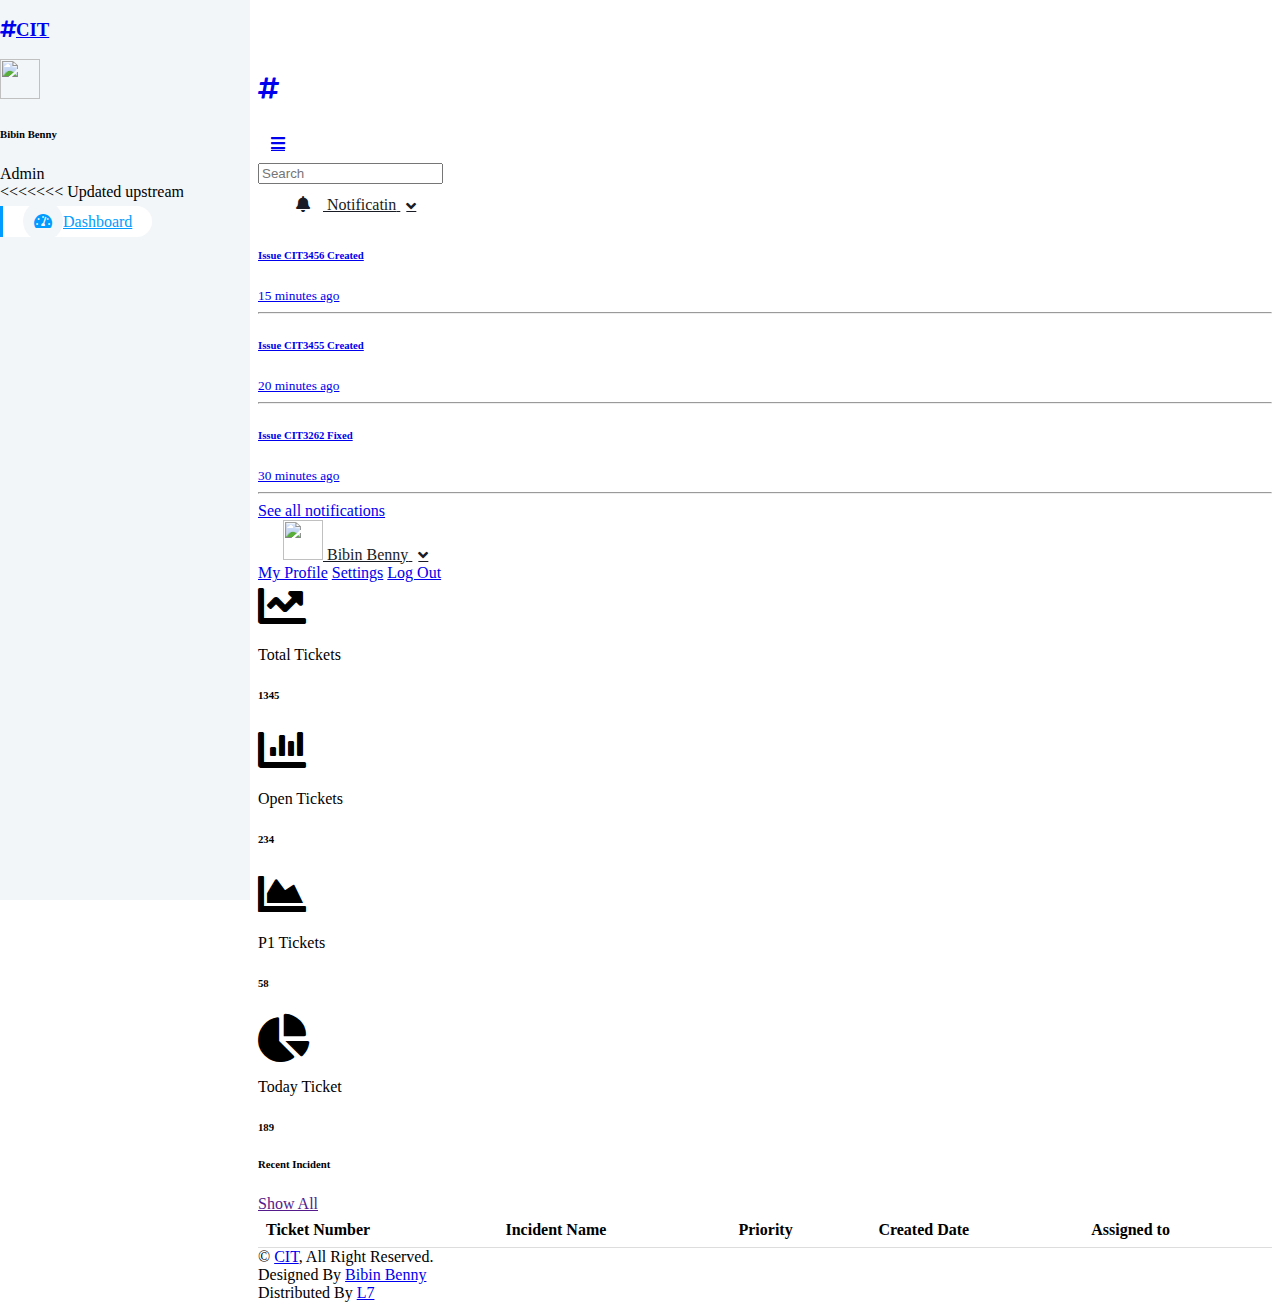
==== index.html @ d2e9c089 "localhost changed to sitename" ====
<!DOCTYPE html>
<html lang="en">

<head>
    <meta charset="utf-8">
    <title>CIT Dashboard</title>
    <meta content="width=device-width, initial-scale=1.0" name="viewport">
    <meta content="" name="keywords">
    <meta content="" name="description">

    <!-- Favicon -->
    <link href="img/favicon.ico" rel="icon">

    <!-- Google Web Fonts -->
    <link rel="preconnect" href="https://fonts.googleapis.com">
    <link rel="preconnect" href="https://fonts.gstatic.com" crossorigin>
    <link href="https://fonts.googleapis.com/css2?family=Heebo:wght@400;500;600;700&display=swap" rel="stylesheet">
    
    <!-- Icon Font Stylesheet -->
    <link href="https://cdnjs.cloudflare.com/ajax/libs/font-awesome/5.10.0/css/all.min.css" rel="stylesheet">
    <link href="https://cdn.jsdelivr.net/npm/bootstrap-icons@1.4.1/font/bootstrap-icons.css" rel="stylesheet">

    <!-- Libraries Stylesheet -->
    <link href="lib/owlcarousel/assets/owl.carousel.min.css" rel="stylesheet">
    <link href="lib/tempusdominus/css/tempusdominus-bootstrap-4.min.css" rel="stylesheet" />

    <!-- Customized Bootstrap Stylesheet -->
    <link href="css/bootstrap.min.css" rel="stylesheet">

    <!-- Template Stylesheet -->
    <link href="css/style.css" rel="stylesheet">
</head>

<style>
    table {
        border-collapse: collapse;
        width: 100%;
    }

    th, td {
        text-align: left;
        padding: 8px;
        border-bottom: 1px solid #ddd;
    }

    tr:nth-child(even) {
        background-color: #f2f2f2;
    }
</style>
<style>
    button {
        background-color: #107bd3;
        color: white;
        padding: 12px 20px;
        border: none;
        border-radius: 4px;
        cursor: pointer;
    }
</style>
<body>
    <div class="container-xxl position-relative bg-white d-flex p-0">
        <!-- Spinner Start -->
        <div id="spinner" class="show bg-white position-fixed translate-middle w-100 vh-100 top-50 start-50 d-flex align-items-center justify-content-center">
            <div class="spinner-border text-primary" style="width: 3rem; height: 3rem;" role="status">
                <span class="sr-only">Loading...</span>
            </div>
        </div>
        <!-- Spinner End -->


        <!-- Sidebar Start -->
        <div class="sidebar pe-4 pb-3">
            <nav class="navbar bg-light navbar-light">
                <a href="index.html" class="navbar-brand mx-4 mb-3">
                    <h3 class="text-primary"><i class="fa fa-hashtag me-2"></i>CIT</h3>
                </a>
                <div class="d-flex align-items-center ms-4 mb-4">
                    <div class="position-relative">
                        <img class="rounded-circle" src="img/user.jpg" alt="" style="width: 40px; height: 40px;">
                        <div class="bg-success rounded-circle border border-2 border-white position-absolute end-0 bottom-0 p-1"></div>
                    </div>
                    <div class="ms-3">
                        <h6 class="mb-0">Bibin Benny</h6>
                        <span>Admin</span>
                    </div>
                </div>
                <div class="navbar-nav w-100">
<<<<<<< Updated upstream
                    <a href="index.html" class="nav-item nav-link active"><i class="fa fa-tachometer-alt me-2"></i>Dashboard</a>
                   <!-- <a href="widget.html" class="nav-item nav-link"><i class="fa fa-th me-2"></i>Widgets</a>
=======
                    <a href="index.html" class="nav-item nav-link active"><i class="fa fa-tachometer-alt me-2"></i>Incident Dashboard</a>
                    <a href="resource.html" class="nav-item nav-link active"><i class="fa fa-tachometer-alt me-2"></i>Resource Dashboard</a>
                    <!-- <a href="widget.html" class="nav-item nav-link"><i class="fa fa-th me-2"></i>Widgets</a>
>>>>>>> Stashed changes
                    <a href="incident.html" class="nav-item nav-link"><i class="fa fa-keyboard me-2"></i>View Incident</a>
                    <a href="table.html" class="nav-item nav-link"><i class="fa fa-table me-2"></i>Tables</a>
                    <a href="chart.html" class="nav-item nav-link"><i class="fa fa-chart-bar me-2"></i>Charts</a>-->
                </div>
            </nav>
        </div>
        <!-- Sidebar End -->


        <!-- Content Start -->
        <div class="content">
            <!-- Navbar Start -->
            <nav class="navbar navbar-expand bg-light navbar-light sticky-top px-4 py-0">
                <a href="index.html" class="navbar-brand d-flex d-lg-none me-4">
                    <h2 class="text-primary mb-0"><i class="fa fa-hashtag"></i></h2>
                </a>
                <a href="#" class="sidebar-toggler flex-shrink-0">
                    <i class="fa fa-bars"></i>
                </a>
                <form class="d-none d-md-flex ms-4">
                    <input class="form-control border-0" type="search" placeholder="Search">
                </form>
                <div class="navbar-nav align-items-center ms-auto">
                    <!--<div class="nav-item dropdown">
                        <a href="#" class="nav-link dropdown-toggle" data-bs-toggle="dropdown">
                            <i class="fa fa-envelope me-lg-2"></i>
                            <span class="d-none d-lg-inline-flex">Message</span>
                        </a>
                        <div class="dropdown-menu dropdown-menu-end bg-light border-0 rounded-0 rounded-bottom m-0">
                            <a href="#" class="dropdown-item">
                                <div class="d-flex align-items-center">
                                    <img class="rounded-circle" src="img/user.jpg" alt="" style="width: 40px; height: 40px;">
                                    <div class="ms-2">
                                        <h6 class="fw-normal mb-0">Jhon send you a message</h6>
                                        <small>15 minutes ago</small>
                                    </div>
                                </div>
                            </a>
                            <hr class="dropdown-divider">
                            <a href="#" class="dropdown-item">
                                <div class="d-flex align-items-center">
                                    <img class="rounded-circle" src="img/user.jpg" alt="" style="width: 40px; height: 40px;">
                                    <div class="ms-2">
                                        <h6 class="fw-normal mb-0">Jhon send you a message</h6>
                                        <small>15 minutes ago</small>
                                    </div>
                                </div>
                            </a>
                            <hr class="dropdown-divider">
                            <a href="#" class="dropdown-item">
                                <div class="d-flex align-items-center">
                                    <img class="rounded-circle" src="img/user.jpg" alt="" style="width: 40px; height: 40px;">
                                    <div class="ms-2">
                                        <h6 class="fw-normal mb-0">Jhon send you a message</h6>
                                        <small>15 minutes ago</small>
                                    </div>
                                </div>
                            </a>
                            <hr class="dropdown-divider">
                            <a href="#" class="dropdown-item text-center">See all message</a>
                        </div>
                    </div> -->
                    <div class="nav-item dropdown">
                        <a href="#" class="nav-link dropdown-toggle" data-bs-toggle="dropdown">
                            <i class="fa fa-bell me-lg-2"></i>
                            <span class="d-none d-lg-inline-flex">Notificatin</span>
                        </a>
                        <div class="dropdown-menu dropdown-menu-end bg-light border-0 rounded-0 rounded-bottom m-0">
                            <a href="#" class="dropdown-item">
                                <h6 class="fw-normal mb-0">Issue CIT3456 Created</h6>
                                <small>15 minutes ago</small>
                            </a>
                            <hr class="dropdown-divider">
                            <a href="#" class="dropdown-item">
                                <h6 class="fw-normal mb-0">Issue CIT3455 Created</h6>
                                <small>20 minutes ago</small>
                            </a>
                            <hr class="dropdown-divider">
                            <a href="#" class="dropdown-item">
                                <h6 class="fw-normal mb-0">Issue CIT3262 Fixed</h6>
                                <small>30 minutes ago</small>
                            </a>
                            <hr class="dropdown-divider">
                            <a href="#" class="dropdown-item text-center">See all notifications</a>
                        </div>
                    </div>
                    <div class="nav-item dropdown">
                        <a href="#" class="nav-link dropdown-toggle" data-bs-toggle="dropdown">
                            <img class="rounded-circle me-lg-2" src="img/user.jpg" alt="" style="width: 40px; height: 40px;">
                            <span class="d-none d-lg-inline-flex">Bibin Benny</span>
                        </a>
                        <div class="dropdown-menu dropdown-menu-end bg-light border-0 rounded-0 rounded-bottom m-0">
                            <a href="#" class="dropdown-item">My Profile</a>
                            <a href="#" class="dropdown-item">Settings</a>
                            <a href="#" class="dropdown-item">Log Out</a>
                        </div>
                    </div>
                </div>
            </nav>
            <!-- Navbar End -->


            <!-- Sale & Revenue Start -->
            <div class="container-fluid pt-4 px-4">
                <div class="row g-4">
                    <div class="col-sm-6 col-xl-3">
                        <div class="bg-light rounded d-flex align-items-center justify-content-between p-4">
                            <i class="fa fa-chart-line fa-3x text-primary"></i>
                            <div class="ms-3">
                                <p class="mb-2">Total Tickets</p>
                                <h6 class="mb-0">1345</h6>
                            </div>
                        </div>
                    </div>
                    <div class="col-sm-6 col-xl-3">
                        <div class="bg-light rounded d-flex align-items-center justify-content-between p-4">
                            <i class="fa fa-chart-bar fa-3x text-primary"></i>
                            <div class="ms-3">
                                <p class="mb-2">Open Tickets</p>
                                <h6 class="mb-0">234</h6>
                            </div>
                        </div>
                    </div>
                    <div class="col-sm-6 col-xl-3">
                        <div class="bg-light rounded d-flex align-items-center justify-content-between p-4">
                            <i class="fa fa-chart-area fa-3x text-primary"></i>
                            <div class="ms-3">
                                <p class="mb-2">P1 Tickets</p>
                                <h6 class="mb-0">58</h6>
                            </div>
                        </div>
                    </div>
                    <div class="col-sm-6 col-xl-3">
                        <div class="bg-light rounded d-flex align-items-center justify-content-between p-4">
                            <i class="fa fa-chart-pie fa-3x text-primary"></i>
                            <div class="ms-3">
                                <p class="mb-2">Today Ticket</p>
                                <h6 class="mb-0">189</h6>
                            </div>
                        </div>
                    </div>
                </div>
            </div>
            <!-- Sale & Revenue End -->


            <!-- Sales Chart Start -->
            <!--<div class="container-fluid pt-4 px-4">
                <div class="row g-4">
                    <div class="col-sm-12 col-xl-6">
                        <div class="bg-light text-center rounded p-4">
                            <div class="d-flex align-items-center justify-content-between mb-4">
                                <h6 class="mb-0">Worldwide Sales</h6>
                                <a href="">Show All</a>
                            </div>
                            <canvas id="worldwide-sales"></canvas>
                        </div>
                    </div>
                    <div class="col-sm-12 col-xl-6">
                        <div class="bg-light text-center rounded p-4">
                            <div class="d-flex align-items-center justify-content-between mb-4">
                                <h6 class="mb-0">Salse & Revenue</h6>
                                <a href="">Show All</a>
                            </div>
                            <canvas id="salse-revenue"></canvas>
                        </div>
                    </div>
                </div>
            </div>-->
            <!-- Sales Chart End -->


            <!-- Recent Sales Start -->
            <div class="container-fluid pt-4 px-4">
                <div class="bg-light text-center rounded p-4">
                    <div class="d-flex align-items-center justify-content-between mb-4">
                        <h6 class="mb-0">Recent Incident</h6>
                        <a href="">Show All</a>
                    </div>
                    <!--Importent to keep-->
                    <div class="table-responsive">
                            
                        <table id="data-table">
                            <thead>
                                <tr>
                                    <th>Ticket Number</th>
                                    <th>Incident Name</th>
                                    <th>Priority</th>
                                    <th>Created Date</th>
                                    <th>Assigned to</th>
                                </tr>
                            </thead>
                            <tbody>
                            </tbody>
                        </table>
                        <script>
                            function fetchData() {
                                // Get the ID value from the input element
                                var id = document.getElementById("ID").value;
                    
                                // Use AJAX to fetch the data from the server
                                var xhr = new XMLHttpRequest();
                                xhr.open("GET", "fetch_data.php?id=" + id, true);
                                xhr.onload = function() {
                                    if (xhr.status === 200) {
                                        // Display the fetched data in the output element
                                        document.getElementById("output").innerHTML = xhr.responseText;
                                    }
                                };
                                xhr.send();
                            }
                        </script>
                        <script>
                            fetch('http://citengin.azurewebsites.net/api/tutorials')
                                .then(response => response.json())
                                .then(data => {
                                    let table = document.querySelector('#data-table tbody');
                                    data.forEach(Issuedetail => {
                                        let row = table.insertRow();
                                        row.insertCell().innerHTML = Issuedetail.ID;
                                        row.insertCell().innerHTML = Issuedetail.Incident_Name;
                                        row.insertCell().innerHTML = Issuedetail.Priority;
                                        row.insertCell().innerHTML = Issuedetail.Created_Date;
                                        row.insertCell().innerHTML = Issuedetail.Assigned_to;
                                        var button = document.createElement("button");
				                        button.innerHTML = "Details";
				                        button.onclick = function() {
                                            window.location.href = '/incident.html?id=' + Issuedetail.ID;
				                       };
				                       var buttonCell = row.insertCell(5);
				                       buttonCell.appendChild(button);
                                    });
                                });       
                        </script>
                        
                    </div>
                </div>
            </div>
            <!-- Recent Sales End -->


            <!-- Widgets Start -->
            <div class="container-fluid pt-4 px-4">
                <div class="row g-4">
                  <!--  <div class="col-sm-12 col-md-6 col-xl-4">
                        <div class="h-100 bg-light rounded p-4">
                            <div class="d-flex align-items-center justify-content-between mb-2">
                                <h6 class="mb-0">Messages</h6>
                                <a href="">Show All</a>
                            </div>
                            <div class="d-flex align-items-center border-bottom py-3">
                                <img class="rounded-circle flex-shrink-0" src="img/user.jpg" alt="" style="width: 40px; height: 40px;">
                                <div class="w-100 ms-3">
                                    <div class="d-flex w-100 justify-content-between">
                                        <h6 class="mb-0">Jhon Doe</h6>
                                        <small>15 minutes ago</small>
                                    </div>
                                    <span>Short message goes here...</span>
                                </div>
                            </div>
                            <div class="d-flex align-items-center border-bottom py-3">
                                <img class="rounded-circle flex-shrink-0" src="img/user.jpg" alt="" style="width: 40px; height: 40px;">
                                <div class="w-100 ms-3">
                                    <div class="d-flex w-100 justify-content-between">
                                        <h6 class="mb-0">Jhon Doe</h6>
                                        <small>15 minutes ago</small>
                                    </div>
                                    <span>Short message goes here...</span>
                                </div>
                            </div>
                            <div class="d-flex align-items-center border-bottom py-3">
                                <img class="rounded-circle flex-shrink-0" src="img/user.jpg" alt="" style="width: 40px; height: 40px;">
                                <div class="w-100 ms-3">
                                    <div class="d-flex w-100 justify-content-between">
                                        <h6 class="mb-0">Jhon Doe</h6>
                                        <small>15 minutes ago</small>
                                    </div>
                                    <span>Short message goes here...</span>
                                </div>
                            </div>
                            <div class="d-flex align-items-center pt-3">
                                <img class="rounded-circle flex-shrink-0" src="img/user.jpg" alt="" style="width: 40px; height: 40px;">
                                <div class="w-100 ms-3">
                                    <div class="d-flex w-100 justify-content-between">
                                        <h6 class="mb-0">Jhon Doe</h6>
                                        <small>15 minutes ago</small>
                                    </div>
                                    <span>Short message goes here...</span>
                                </div>
                            </div>
                        </div>
                    </div>-->
                   <!-- <div class="col-sm-12 col-md-6 col-xl-4">
                        <div class="h-100 bg-light rounded p-4">
                            <div class="d-flex align-items-center justify-content-between mb-4">
                                <h6 class="mb-0">Calender</h6>
                                <a href="">Show All</a>
                            </div>
                            <div id="calender"></div>
                        </div>
                    </div>-->
                   <!-- <div class="col-sm-12 col-md-6 col-xl-4">
                        <div class="h-100 bg-light rounded p-4">
                            <div class="d-flex align-items-center justify-content-between mb-4">
                                <h6 class="mb-0">To Do List</h6>
                                <a href="">Show All</a>
                            </div>
                            <div class="d-flex mb-2">
                                <input class="form-control bg-transparent" type="text" placeholder="Enter task">
                                <button type="button" class="btn btn-primary ms-2">Add</button>
                            </div>
                            <div class="d-flex align-items-center border-bottom py-2">
                                <input class="form-check-input m-0" type="checkbox">
                                <div class="w-100 ms-3">
                                    <div class="d-flex w-100 align-items-center justify-content-between">
                                        <span>Short task goes here...</span>
                                        <button class="btn btn-sm"><i class="fa fa-times"></i></button>
                                    </div>
                                </div>
                            </div>
                            <div class="d-flex align-items-center border-bottom py-2">
                                <input class="form-check-input m-0" type="checkbox">
                                <div class="w-100 ms-3">
                                    <div class="d-flex w-100 align-items-center justify-content-between">
                                        <span>Short task goes here...</span>
                                        <button class="btn btn-sm"><i class="fa fa-times"></i></button>
                                    </div>
                                </div>
                            </div>
                            <div class="d-flex align-items-center border-bottom py-2">
                                <input class="form-check-input m-0" type="checkbox" checked>
                                <div class="w-100 ms-3">
                                    <div class="d-flex w-100 align-items-center justify-content-between">
                                        <span><del>Short task goes here...</del></span>
                                        <button class="btn btn-sm text-primary"><i class="fa fa-times"></i></button>
                                    </div>
                                </div>
                            </div>
                            <div class="d-flex align-items-center border-bottom py-2">
                                <input class="form-check-input m-0" type="checkbox">
                                <div class="w-100 ms-3">
                                    <div class="d-flex w-100 align-items-center justify-content-between">
                                        <span>Short task goes here...</span>
                                        <button class="btn btn-sm"><i class="fa fa-times"></i></button>
                                    </div>
                                </div>
                            </div>
                            <div class="d-flex align-items-center pt-2">
                                <input class="form-check-input m-0" type="checkbox">
                                <div class="w-100 ms-3">
                                    <div class="d-flex w-100 align-items-center justify-content-between">
                                        <span>Short task goes here...</span>
                                        <button class="btn btn-sm"><i class="fa fa-times"></i></button>
                                    </div>
                                </div>
                            </div>
                        </div>
                    </div>-->
                </div>
            </div>
            <!-- Widgets End -->


            <!-- Footer Start -->
            <div class="container-fluid pt-4 px-4">
                <div class="bg-light rounded-top p-4">
                    <div class="row">
                        <div class="col-12 col-sm-6 text-center text-sm-start">
                            &copy; <a href="#">CIT</a>, All Right Reserved. 
                        </div>
                        <div class="col-12 col-sm-6 text-center text-sm-end">
                            <!--/*** This template is free as long as you keep the footer author’s credit link/attribution link/backlink. If you'd like to use the template without the footer author’s credit link/attribution link/backlink, you can purchase the Credit Removal License from "https://htmlcodex.com/credit-removal". Thank you for your support. ***/-->
                            Designed By <a href="https://www.linkedin.com/in/bibin-benny-2371082b/" target="_blank">Bibin Benny</a>
                        </br>
                        Distributed By <a class="border-bottom" href="https://litmus7.com/" target="_blank">L7</a>
                        </div>
                    </div>
                </div>
            </div>
            <!-- Footer End -->
        </div>
        <!-- Content End -->


        <!-- Back to Top -->
        <a href="#" class="btn btn-lg btn-primary btn-lg-square back-to-top"><i class="bi bi-arrow-up"></i></a>
    </div>

    <!-- JavaScript Libraries -->
    <script src="https://code.jquery.com/jquery-3.4.1.min.js"></script>
    <script src="https://cdn.jsdelivr.net/npm/bootstrap@5.0.0/dist/js/bootstrap.bundle.min.js"></script>
    <script src="lib/chart/chart.min.js"></script>
    <script src="lib/easing/easing.min.js"></script>
    <script src="lib/waypoints/waypoints.min.js"></script>
    <script src="lib/owlcarousel/owl.carousel.min.js"></script>
    <script src="lib/tempusdominus/js/moment.min.js"></script>
    <script src="lib/tempusdominus/js/moment-timezone.min.js"></script>
    <script src="lib/tempusdominus/js/tempusdominus-bootstrap-4.min.js"></script>

    <!-- Template Javascript -->
    <script src="js/main.js"></script>
</body>

</html>
---- css/style.css ----
/********** Template CSS **********/
:root {
    --primary: #009CFF;
    --light: #F3F6F9;
    --dark: #191C24;
}

.back-to-top {
    position: fixed;
    display: none;
    right: 45px;
    bottom: 45px;
    z-index: 99;
}


/*** Spinner ***/
#spinner {
    opacity: 0;
    visibility: hidden;
    transition: opacity .5s ease-out, visibility 0s linear .5s;
    z-index: 99999;
}

#spinner.show {
    transition: opacity .5s ease-out, visibility 0s linear 0s;
    visibility: visible;
    opacity: 1;
}


/*** Button ***/
.btn {
    transition: .5s;
}

.btn.btn-primary {
    color: #FFFFFF;
}

.btn-square {
    width: 38px;
    height: 38px;
}

.btn-sm-square {
    width: 32px;
    height: 32px;
}

.btn-lg-square {
    width: 48px;
    height: 48px;
}

.btn-square,
.btn-sm-square,
.btn-lg-square {
    padding: 0;
    display: inline-flex;
    align-items: center;
    justify-content: center;
    font-weight: normal;
    border-radius: 50px;
}


/*** Layout ***/
.sidebar {
    position: fixed;
    top: 0;
    left: 0;
    bottom: 0;
    width: 250px;
    height: 100vh;
    overflow-y: auto;
    background: var(--light);
    transition: 0.5s;
    z-index: 999;
}

.content {
    margin-left: 250px;
    min-height: 100vh;
    background: #FFFFFF;
    transition: 0.5s;
}

@media (min-width: 992px) {
    .sidebar {
        margin-left: 0;
    }

    .sidebar.open {
        margin-left: -250px;
    }

    .content {
        width: calc(100% - 250px);
    }

    .content.open {
        width: 100%;
        margin-left: 0;
    }
}

@media (max-width: 991.98px) {
    .sidebar {
        margin-left: -250px;
    }

    .sidebar.open {
        margin-left: 0;
    }

    .content {
        width: 100%;
        margin-left: 0;
    }
}


/*** Navbar ***/
.sidebar .navbar .navbar-nav .nav-link {
    padding: 7px 20px;
    color: var(--dark);
    font-weight: 500;
    border-left: 3px solid var(--light);
    border-radius: 0 30px 30px 0;
    outline: none;
}

.sidebar .navbar .navbar-nav .nav-link:hover,
.sidebar .navbar .navbar-nav .nav-link.active {
    color: var(--primary);
    background: #FFFFFF;
    border-color: var(--primary);
}

.sidebar .navbar .navbar-nav .nav-link i {
    width: 40px;
    height: 40px;
    display: inline-flex;
    align-items: center;
    justify-content: center;
    background: #FFFFFF;
    border-radius: 40px;
}

.sidebar .navbar .navbar-nav .nav-link:hover i,
.sidebar .navbar .navbar-nav .nav-link.active i {
    background: var(--light);
}

.sidebar .navbar .dropdown-toggle::after {
    position: absolute;
    top: 15px;
    right: 15px;
    border: none;
    content: "\f107";
    font-family: "Font Awesome 5 Free";
    font-weight: 900;
    transition: .5s;
}

.sidebar .navbar .dropdown-toggle[aria-expanded=true]::after {
    transform: rotate(-180deg);
}

.sidebar .navbar .dropdown-item {
    padding-left: 25px;
    border-radius: 0 30px 30px 0;
}

.content .navbar .navbar-nav .nav-link {
    margin-left: 25px;
    padding: 12px 0;
    color: var(--dark);
    outline: none;
}

.content .navbar .navbar-nav .nav-link:hover,
.content .navbar .navbar-nav .nav-link.active {
    color: var(--primary);
}

.content .navbar .sidebar-toggler,
.content .navbar .navbar-nav .nav-link i {
    width: 40px;
    height: 40px;
    display: inline-flex;
    align-items: center;
    justify-content: center;
    background: #FFFFFF;
    border-radius: 40px;
}

.content .navbar .dropdown-toggle::after {
    margin-left: 6px;
    vertical-align: middle;
    border: none;
    content: "\f107";
    font-family: "Font Awesome 5 Free";
    font-weight: 900;
    transition: .5s;
}

.content .navbar .dropdown-toggle[aria-expanded=true]::after {
    transform: rotate(-180deg);
}

@media (max-width: 575.98px) {
    .content .navbar .navbar-nav .nav-link {
        margin-left: 15px;
    }
}


/*** Date Picker ***/
.bootstrap-datetimepicker-widget.bottom {
    top: auto !important;
}

.bootstrap-datetimepicker-widget .table * {
    border-bottom-width: 0px;
}

.bootstrap-datetimepicker-widget .table th {
    font-weight: 500;
}

.bootstrap-datetimepicker-widget.dropdown-menu {
    padding: 10px;
    border-radius: 2px;
}

.bootstrap-datetimepicker-widget table td.active,
.bootstrap-datetimepicker-widget table td.active:hover {
    background: var(--primary);
}

.bootstrap-datetimepicker-widget table td.today::before {
    border-bottom-color: var(--primary);
}


/*** Testimonial ***/
.progress .progress-bar {
    width: 0px;
    transition: 2s;
}


/*** Testimonial ***/
.testimonial-carousel .owl-dots {
    margin-top: 24px;
    display: flex;
    align-items: flex-end;
    justify-content: center;
}

.testimonial-carousel .owl-dot {
    position: relative;
    display: inline-block;
    margin: 0 5px;
    width: 15px;
    height: 15px;
    border: 5px solid var(--primary);
    border-radius: 15px;
    transition: .5s;
}

.testimonial-carousel .owl-dot.active {
    background: var(--dark);
    border-color: var(--primary);
}
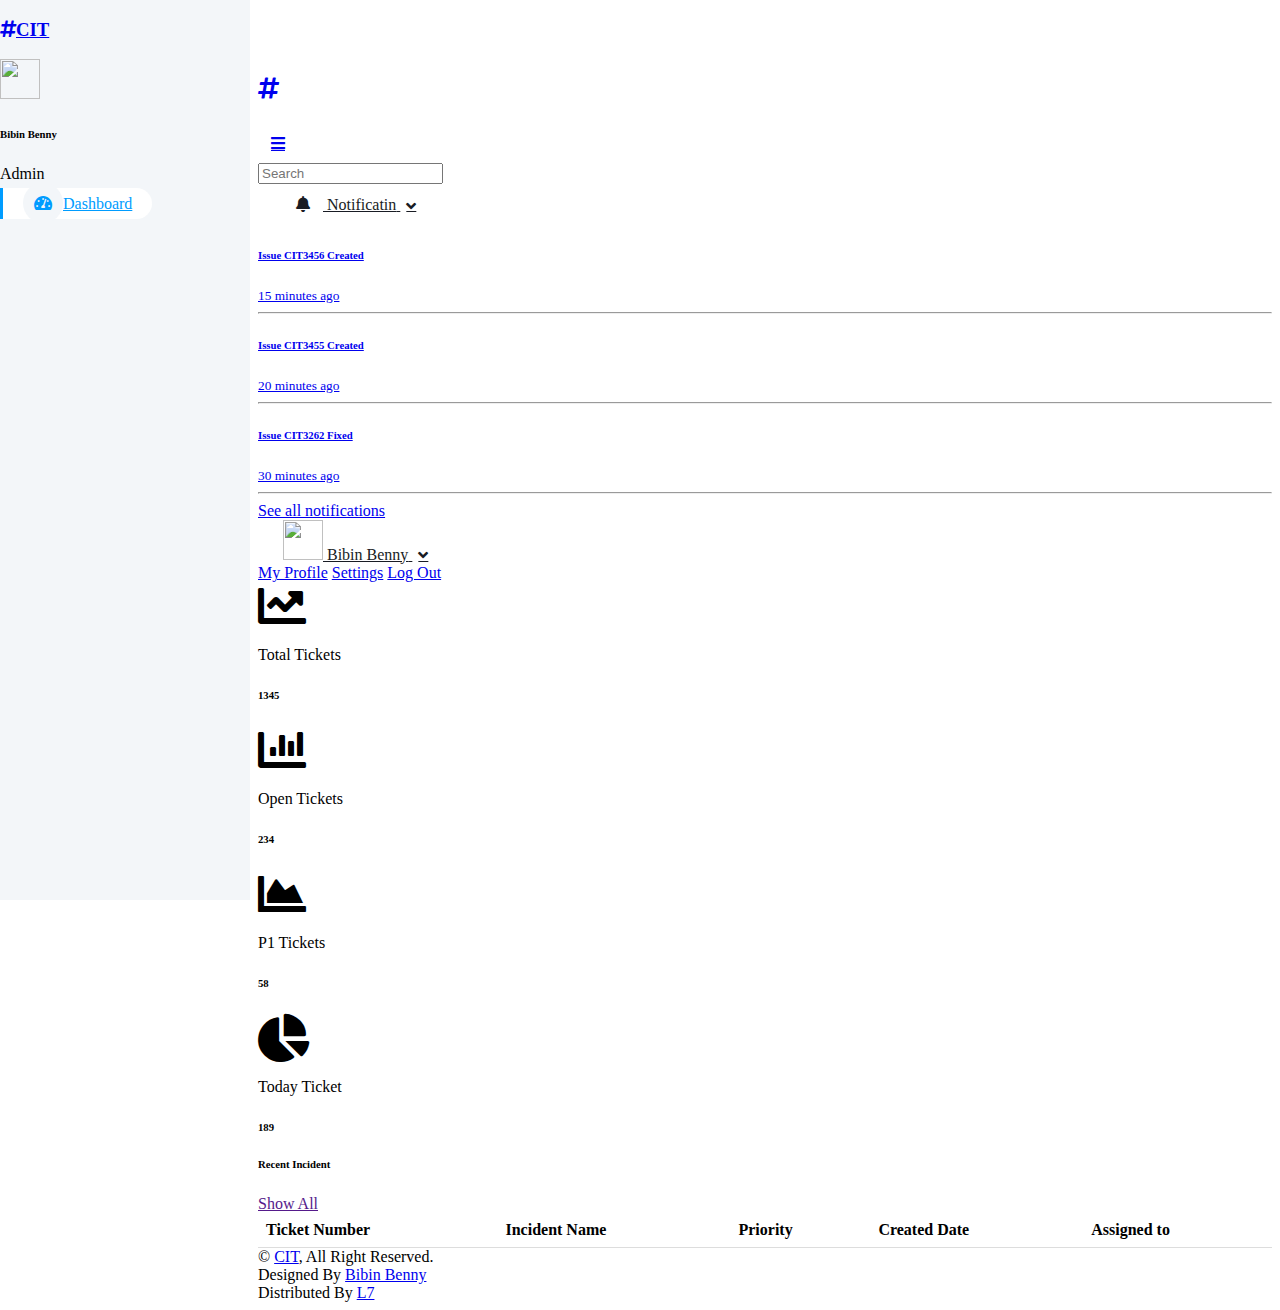
==== commit 5ad46f62: "updated index and incident" ====
--- a/index.html
+++ b/index.html
@@ -85,14 +85,8 @@
                     </div>
                 </div>
                 <div class="navbar-nav w-100">
-<<<<<<< Updated upstream
                     <a href="index.html" class="nav-item nav-link active"><i class="fa fa-tachometer-alt me-2"></i>Dashboard</a>
                    <!-- <a href="widget.html" class="nav-item nav-link"><i class="fa fa-th me-2"></i>Widgets</a>
-=======
-                    <a href="index.html" class="nav-item nav-link active"><i class="fa fa-tachometer-alt me-2"></i>Incident Dashboard</a>
-                    <a href="resource.html" class="nav-item nav-link active"><i class="fa fa-tachometer-alt me-2"></i>Resource Dashboard</a>
-                    <!-- <a href="widget.html" class="nav-item nav-link"><i class="fa fa-th me-2"></i>Widgets</a>
->>>>>>> Stashed changes
                     <a href="incident.html" class="nav-item nav-link"><i class="fa fa-keyboard me-2"></i>View Incident</a>
                     <a href="table.html" class="nav-item nav-link"><i class="fa fa-table me-2"></i>Tables</a>
                     <a href="chart.html" class="nav-item nav-link"><i class="fa fa-chart-bar me-2"></i>Charts</a>-->
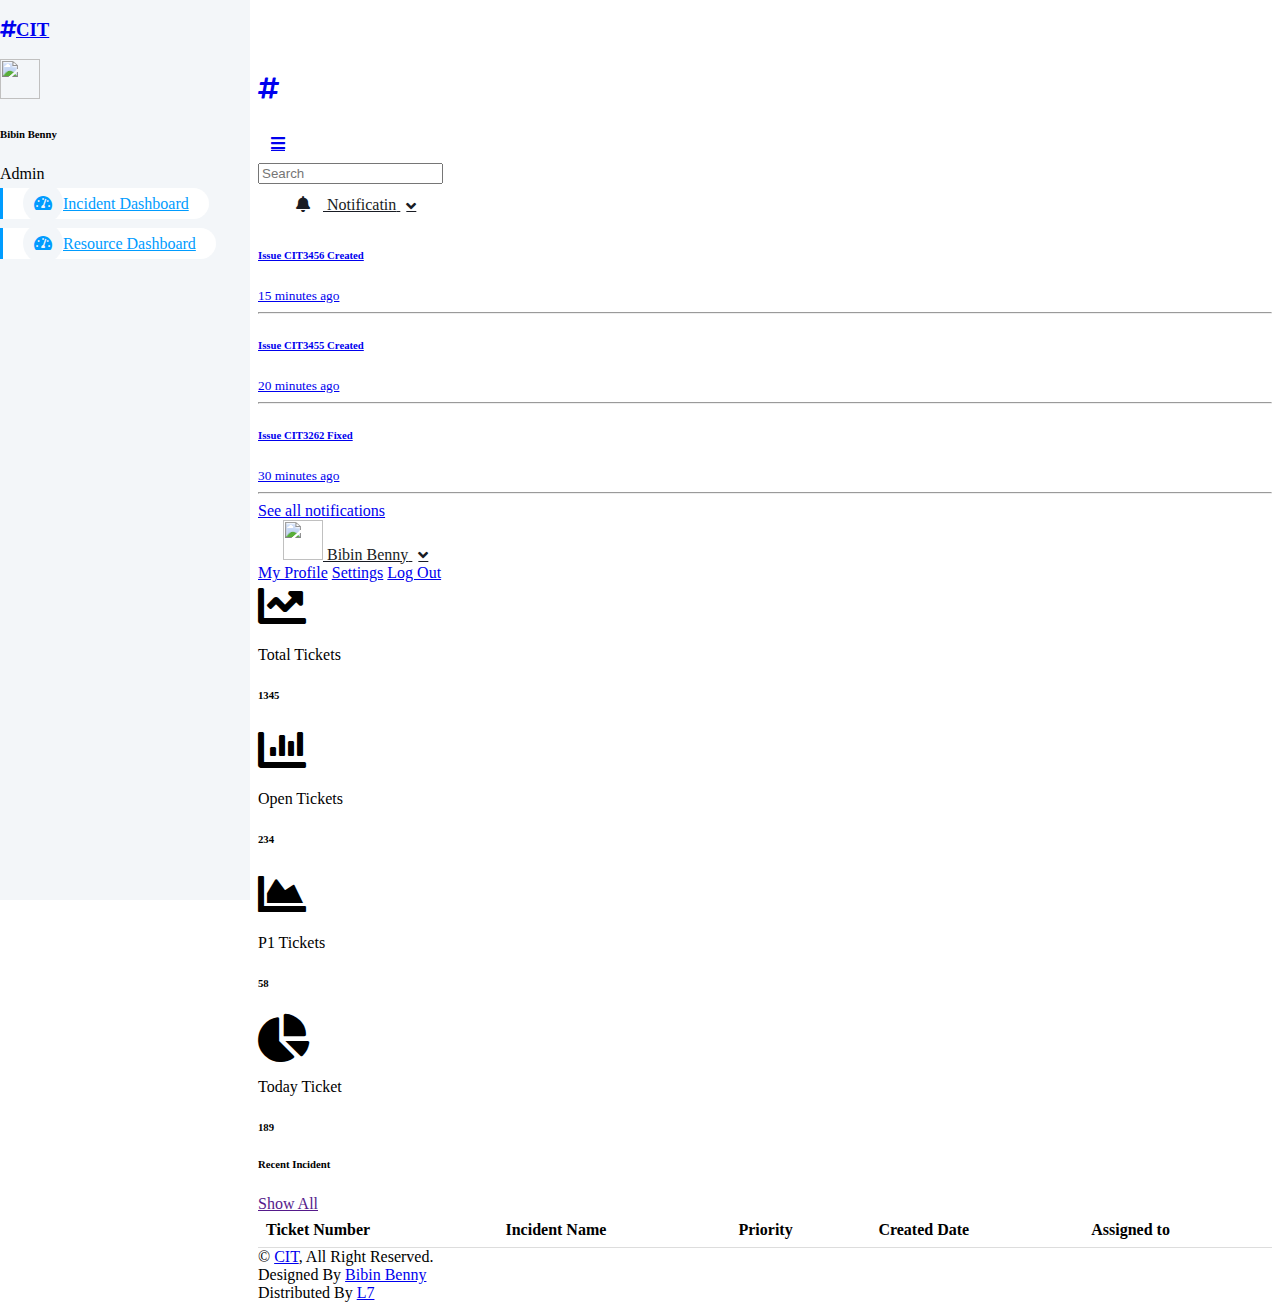
==== commit 47fe854c: "updated http to https" ====
--- a/index.html
+++ b/index.html
@@ -85,8 +85,9 @@
                     </div>
                 </div>
                 <div class="navbar-nav w-100">
-                    <a href="index.html" class="nav-item nav-link active"><i class="fa fa-tachometer-alt me-2"></i>Dashboard</a>
-                   <!-- <a href="widget.html" class="nav-item nav-link"><i class="fa fa-th me-2"></i>Widgets</a>
+                    <a href="index.html" class="nav-item nav-link active"><i class="fa fa-tachometer-alt me-2"></i>Incident Dashboard</a>
+                    <a href="resource.html" class="nav-item nav-link active"><i class="fa fa-tachometer-alt me-2"></i>Resource Dashboard</a>
+                    <!-- <a href="widget.html" class="nav-item nav-link"><i class="fa fa-th me-2"></i>Widgets</a>
                     <a href="incident.html" class="nav-item nav-link"><i class="fa fa-keyboard me-2"></i>View Incident</a>
                     <a href="table.html" class="nav-item nav-link"><i class="fa fa-table me-2"></i>Tables</a>
                     <a href="chart.html" class="nav-item nav-link"><i class="fa fa-chart-bar me-2"></i>Charts</a>-->
@@ -285,7 +286,7 @@
                         <script>
                             function fetchData() {
                                 // Get the ID value from the input element
-                                var id = document.getElementById("ID").value;
+                                var id = document.getElementById("_id").value;
                     
                                 // Use AJAX to fetch the data from the server
                                 var xhr = new XMLHttpRequest();
@@ -300,7 +301,7 @@
                             }
                         </script>
                         <script>
-                            fetch('http://citengin.azurewebsites.net/api/tutorials')
+                            fetch('https://citengin.azurewebsites.net/api/incidents')
                                 .then(response => response.json())
                                 .then(data => {
                                     let table = document.querySelector('#data-table tbody');
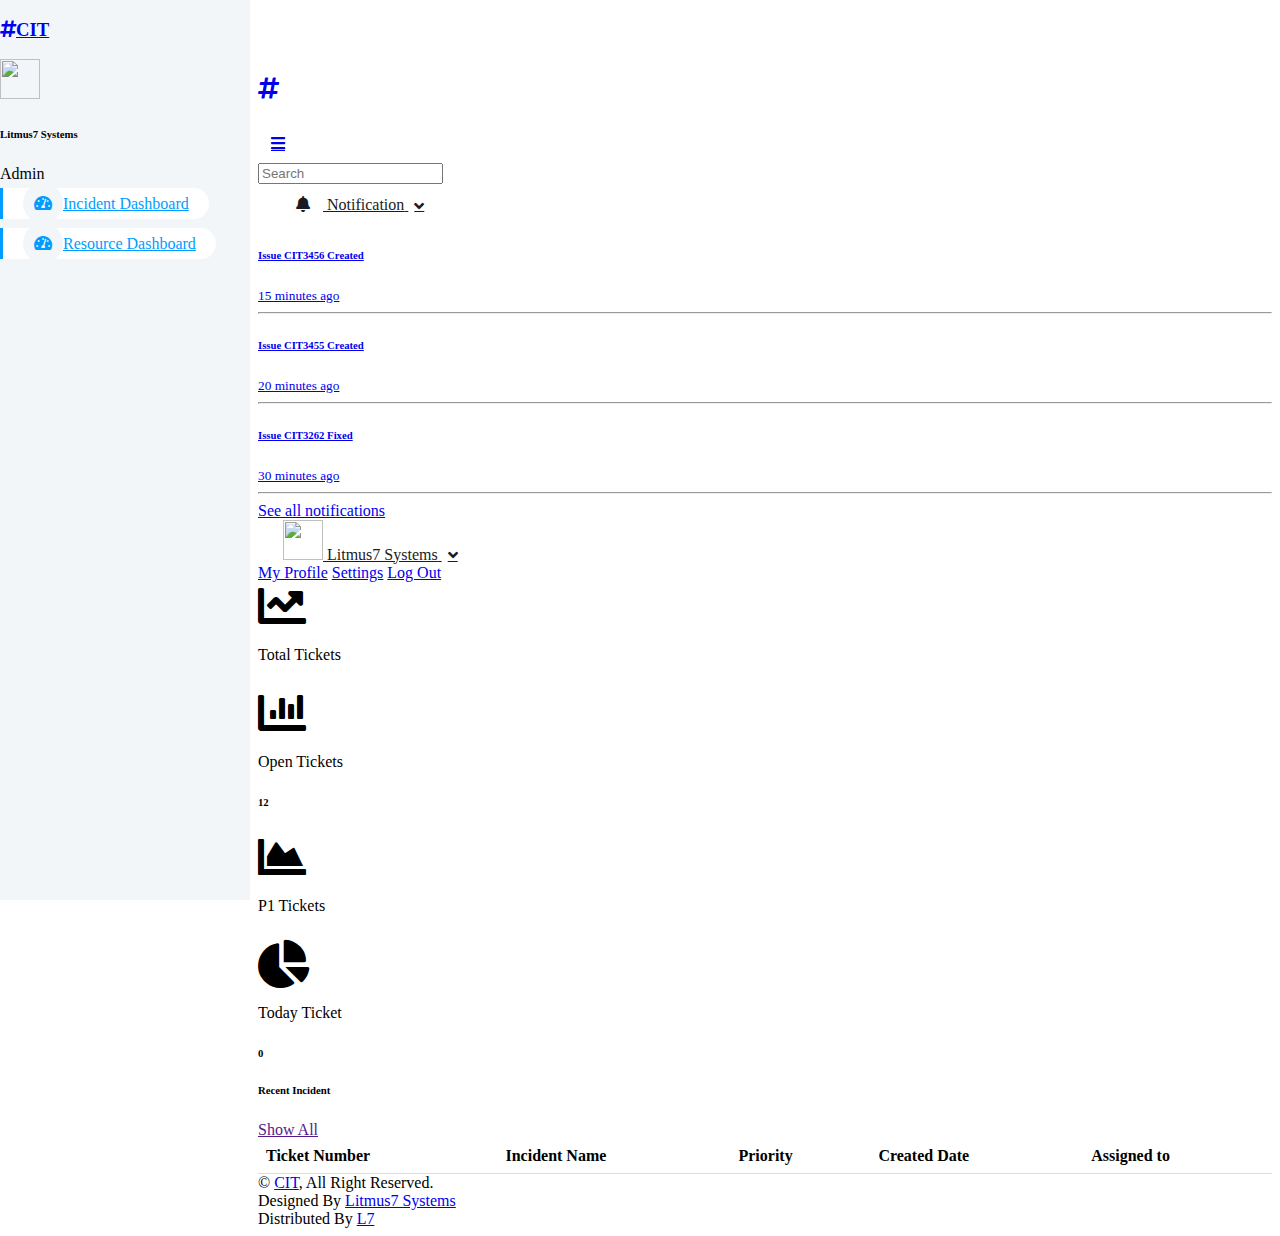
==== commit ea13e0b0: "updated count and code" ====
--- a/index.html
+++ b/index.html
@@ -80,7 +80,7 @@
                         <div class="bg-success rounded-circle border border-2 border-white position-absolute end-0 bottom-0 p-1"></div>
                     </div>
                     <div class="ms-3">
-                        <h6 class="mb-0">Bibin Benny</h6>
+                        <h6 class="mb-0">Litmus7 Systems</h6>
                         <span>Admin</span>
                     </div>
                 </div>
@@ -153,7 +153,7 @@
                     <div class="nav-item dropdown">
                         <a href="#" class="nav-link dropdown-toggle" data-bs-toggle="dropdown">
                             <i class="fa fa-bell me-lg-2"></i>
-                            <span class="d-none d-lg-inline-flex">Notificatin</span>
+                            <span class="d-none d-lg-inline-flex">Notification</span>
                         </a>
                         <div class="dropdown-menu dropdown-menu-end bg-light border-0 rounded-0 rounded-bottom m-0">
                             <a href="#" class="dropdown-item">
@@ -177,7 +177,7 @@
                     <div class="nav-item dropdown">
                         <a href="#" class="nav-link dropdown-toggle" data-bs-toggle="dropdown">
                             <img class="rounded-circle me-lg-2" src="img/user.jpg" alt="" style="width: 40px; height: 40px;">
-                            <span class="d-none d-lg-inline-flex">Bibin Benny</span>
+                            <span class="d-none d-lg-inline-flex">Litmus7 Systems</span>
                         </a>
                         <div class="dropdown-menu dropdown-menu-end bg-light border-0 rounded-0 rounded-bottom m-0">
                             <a href="#" class="dropdown-item">My Profile</a>
@@ -198,7 +198,8 @@
                             <i class="fa fa-chart-line fa-3x text-primary"></i>
                             <div class="ms-3">
                                 <p class="mb-2">Total Tickets</p>
-                                <h6 class="mb-0">1345</h6>
+                                <h6 id="total" class="mb-0"></h6>
+                            
                             </div>
                         </div>
                     </div>
@@ -207,7 +208,7 @@
                             <i class="fa fa-chart-bar fa-3x text-primary"></i>
                             <div class="ms-3">
                                 <p class="mb-2">Open Tickets</p>
-                                <h6 class="mb-0">234</h6>
+                                <h6 class="mb-0">12</h6>
                             </div>
                         </div>
                     </div>
@@ -216,7 +217,7 @@
                             <i class="fa fa-chart-area fa-3x text-primary"></i>
                             <div class="ms-3">
                                 <p class="mb-2">P1 Tickets</p>
-                                <h6 class="mb-0">58</h6>
+                                <h6 id="count" class="mb-0"></h6>
                             </div>
                         </div>
                     </div>
@@ -225,7 +226,7 @@
                             <i class="fa fa-chart-pie fa-3x text-primary"></i>
                             <div class="ms-3">
                                 <p class="mb-2">Today Ticket</p>
-                                <h6 class="mb-0">189</h6>
+                                <h6 class="mb-0">0</h6>
                             </div>
                         </div>
                     </div>
@@ -305,6 +306,8 @@
                                 .then(response => response.json())
                                 .then(data => {
                                     let table = document.querySelector('#data-table tbody');
+                                    document.getElementById("total").innerHTML=data.length;
+                                    let countp1 = 0;
                                     data.forEach(Issuedetail => {
                                         let row = table.insertRow();
                                         row.insertCell().innerHTML = Issuedetail.ID;
@@ -319,8 +322,14 @@
 				                       };
 				                       var buttonCell = row.insertCell(5);
 				                       buttonCell.appendChild(button);
+                                       if(Issuedetail.Priority == "P1"){
+                                        countp1 = countp1 + 1;
+                                    }    
+                                    document.getElementById("count").innerHTML=countp1;
                                     });
-                                });       
+                                    
+                                }); 
+                                
                         </script>
                         
                     </div>
@@ -460,7 +469,7 @@
                         </div>
                         <div class="col-12 col-sm-6 text-center text-sm-end">
                             <!--/*** This template is free as long as you keep the footer author’s credit link/attribution link/backlink. If you'd like to use the template without the footer author’s credit link/attribution link/backlink, you can purchase the Credit Removal License from "https://htmlcodex.com/credit-removal". Thank you for your support. ***/-->
-                            Designed By <a href="https://www.linkedin.com/in/bibin-benny-2371082b/" target="_blank">Bibin Benny</a>
+                            Designed By <a href="https://www.linkedin.com/in/bibin-benny-2371082b/" target="_blank">Litmus7 Systems</a>
                         </br>
                         Distributed By <a class="border-bottom" href="https://litmus7.com/" target="_blank">L7</a>
                         </div>
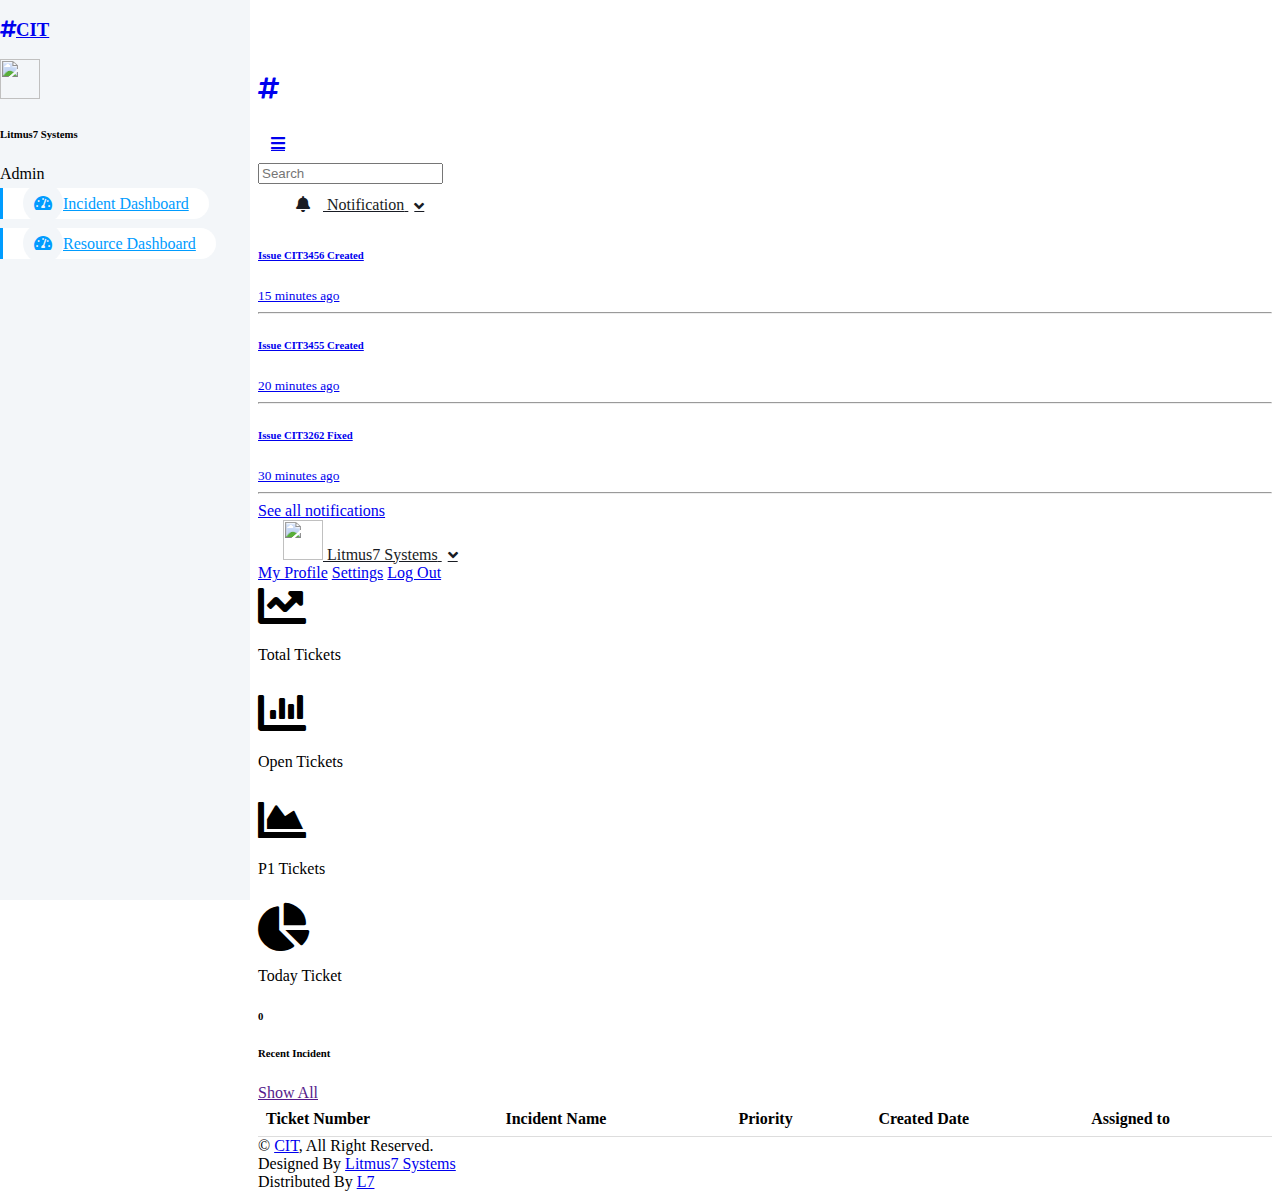
==== commit ad4235ea: "updated suggestion tickets" ====
--- a/index.html
+++ b/index.html
@@ -208,7 +208,7 @@
                             <i class="fa fa-chart-bar fa-3x text-primary"></i>
                             <div class="ms-3">
                                 <p class="mb-2">Open Tickets</p>
-                                <h6 class="mb-0">12</h6>
+                                <h6 id="o_count" class="mb-0"></h6>
                             </div>
                         </div>
                     </div>
@@ -308,6 +308,7 @@
                                     let table = document.querySelector('#data-table tbody');
                                     document.getElementById("total").innerHTML=data.length;
                                     let countp1 = 0;
+                                    let op_count = 0;
                                     data.forEach(Issuedetail => {
                                         let row = table.insertRow();
                                         row.insertCell().innerHTML = Issuedetail.ID;
@@ -324,8 +325,12 @@
 				                       buttonCell.appendChild(button);
                                        if(Issuedetail.Priority == "P1"){
                                         countp1 = countp1 + 1;
-                                    }    
+                                    }
+                                    if(Issuedetail.Status == "Open"){
+                                        op_count = op_count + 1;
+                                    }       
                                     document.getElementById("count").innerHTML=countp1;
+                                    document.getElementById("o_count").innerHTML=op_count;
                                     });
                                     
                                 }); 
